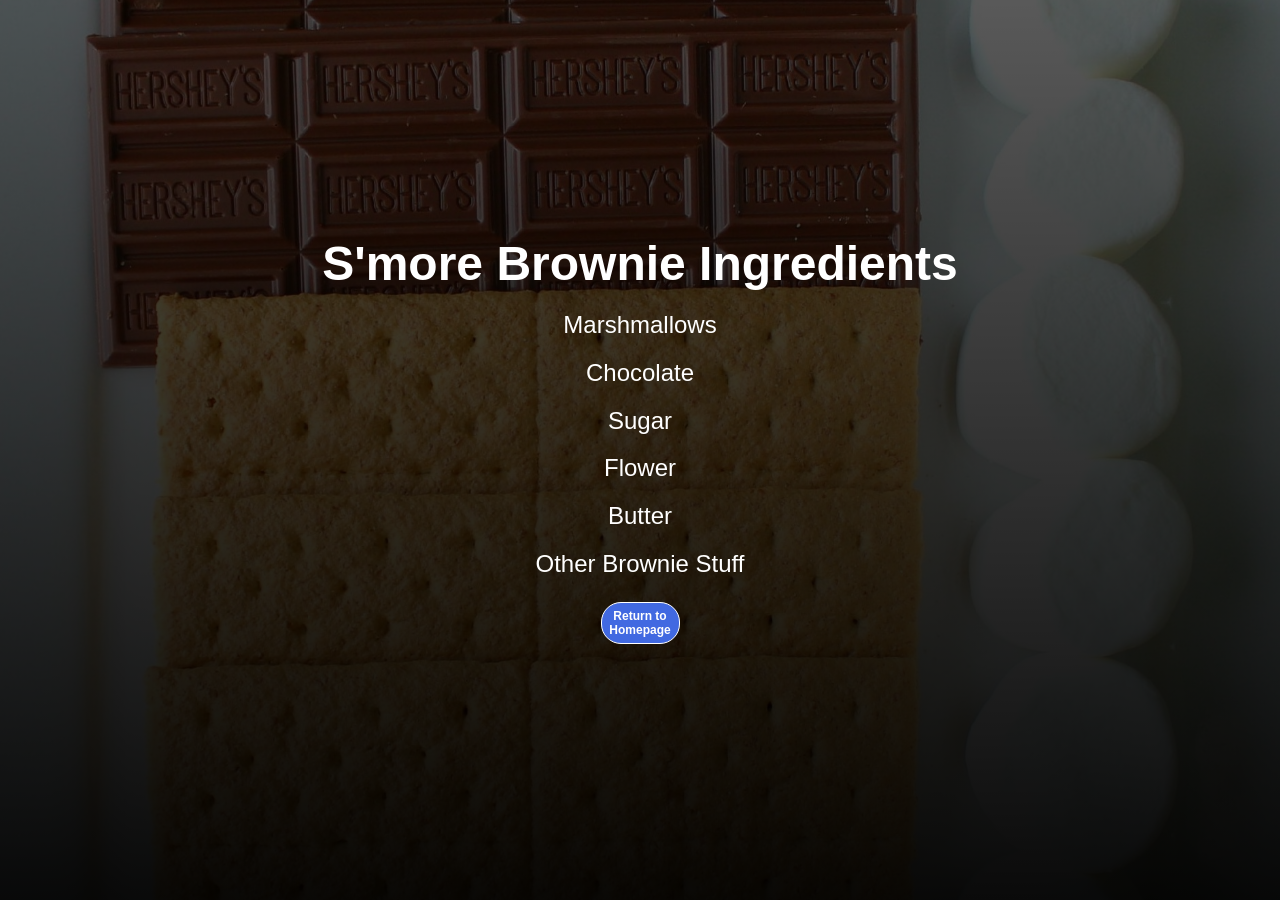
==== brownie-ingredients.html @ dc6810a4 "commit" ====
<html lang="en">
  <head>
   
    <meta charset="UTF-8" />
    <meta name="viewport" content="width=device-width, initial-scale=1.0" />
  
    <title>Trilling Bowl</title>
    <link rel="stylesheet" href="css/hero-brownie-ingredients.css" />   <!--style sheet for this page-->
    
    
  </head>
  
  <body>
<!--sets up background imaage, and buttons-->
    <section class="hero">
        <div class="hero-inner">
            <h1>S'more Brownie Ingredients</h1>
            <h2>Marshmallows</h2>
            <h2>Chocolate</h2>
            <h2>Sugar</h2>
            <h2>Flower</h2>
            <h2>Butter</h2>
            <h2>Other Brownie Stuff</h2>
            <br><br><br>
            <a href="index.html" class="btn-homepage">Return to Homepage</a>
            </div>
    </section>
  </body>
</html>
---- css/hero-brownie-ingredients.css ----
body {
      margin:0;
      font-family: sans-serif;
}

.hero {
    width: 100vw;
    height: 100vh;
    display: flex;
    justify-content: center; /* centers text horizontally */
    text-align: center; /* centers text */
    color: white; /*text is white so that it is visible */
    align-items: center; /*centers text in the middle of the page, i.e., centers text vertically */
    /* align-items: flex-start; COMMENT starts text at top of flex box */
    
    /*background image styles */
    background-image: linear-gradient(rgba(0,0,0,0.65),rgba(0,0,0,0.96)),url('./images/smore-ingredients2.jpg'); /* background image */
    background-size: cover; /* covers the full page */
    background-position: center center; /* positions image at center of screen */
    background-repeat: no-repeat; /* stops image from tiling */
    background-attachment: fixed; /* makes the background stay in the same spot as you scroll */
    position: relative;
  }

/* code if you want to use different image on iphones held vertically (using the same image here) */
@media (max-width: 450px){
  .hero {
    background-image: linear-gradient(rgba(0,0,0,0.8),rgba(0,0,0,0.8)),url('./images/smore-ingredients2.jpg');
    z-index:0;
  }
}


/* code if you want to use a different image on devices in landscape mode - height greater than width (uses same image here) */
@media (orientation: portrait){
  .hero {
    background-image: linear-gradient(rgba(0,0,0,0.8),rgba(0,0,0,0.8)),url("./images/smore-ingreadients2.jpg");
    z-index:0;
   }
}



.hero h1 {
  font-size: 3em;  /*font size for header text */
  margin-top: -20;  /* shrinks margin just above header */
  margin-bottom: 0.1em;  /* shrinks margin just below header */
}




/* CSS styling for S'more Cookie button */
.hero .btn-homepage {
  display: block;
  width: 65px;
  padding: 0.5em; /* adds padding around button text */
  margin-top: -50px; /* margin moves button up over cookie */
  margin-left: auto; /*pushes button to the right, just over the cookie */
  margin-right: auto;
  position: relative;
  
  
  /* button font properties */
  color: white;
  text-decoration: none;
  font-size: 75%;
  font-weight:bold;

  /* border styles */
  border: 1px solid white; /* button border color */
  border-radius: 20px; /*rounded edges around button */

  /*button background color and opacity */
  background-color: royalblue;
}

.hero-inner h2 {
    font-weight: 300;
}

.hero-inner h3 {
  font-weight: 200;
  color: lightblue;
  }
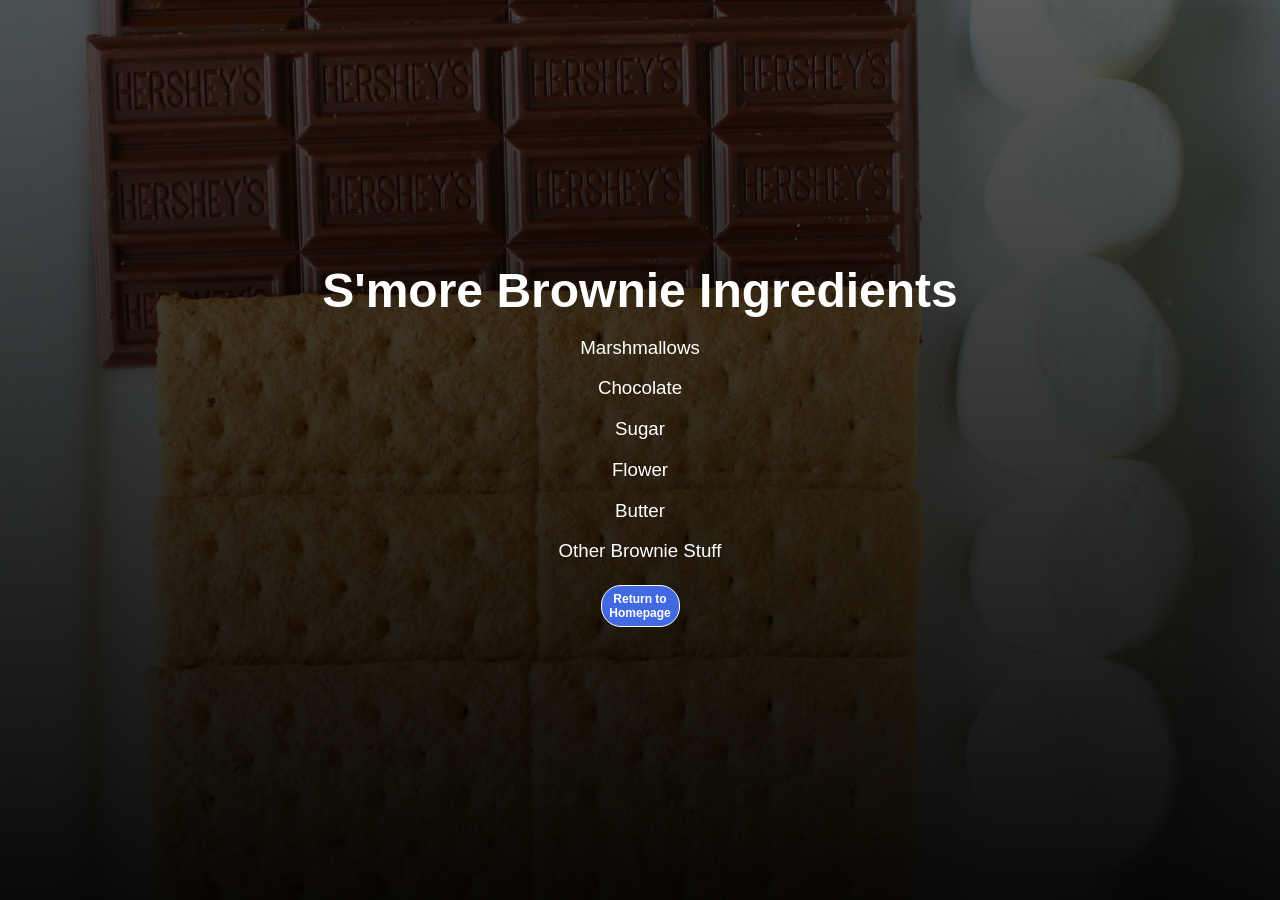
==== commit 3c06ac16: "commit" ====
--- a/brownie-ingredients.html
+++ b/brownie-ingredients.html
@@ -15,12 +15,12 @@
     <section class="hero">
         <div class="hero-inner">
             <h1>S'more Brownie Ingredients</h1>
-            <h2>Marshmallows</h2>
-            <h2>Chocolate</h2>
-            <h2>Sugar</h2>
-            <h2>Flower</h2>
-            <h2>Butter</h2>
-            <h2>Other Brownie Stuff</h2>
+            <h3>Marshmallows</h3>
+            <h3>Chocolate</h3>
+            <h3>Sugar</h3>
+            <h3>Flower</h2>
+            <h3>Butter</h2>
+            <h3>Other Brownie Stuff</h3>
             <br><br><br>
             <a href="index.html" class="btn-homepage">Return to Homepage</a>
             </div>
--- a/css/hero-brownie-ingredients.css
+++ b/css/hero-brownie-ingredients.css
@@ -43,7 +43,7 @@
 
 .hero h1 {
   font-size: 3em;  /*font size for header text */
-  margin-top: -20;  /* shrinks margin just above header */
+  margin-top: -10;  /* shrinks margin just above header */
   margin-bottom: 0.1em;  /* shrinks margin just below header */
 }
 
@@ -81,5 +81,4 @@
 
 .hero-inner h3 {
   font-weight: 200;
-  color: lightblue;
-  }
+}
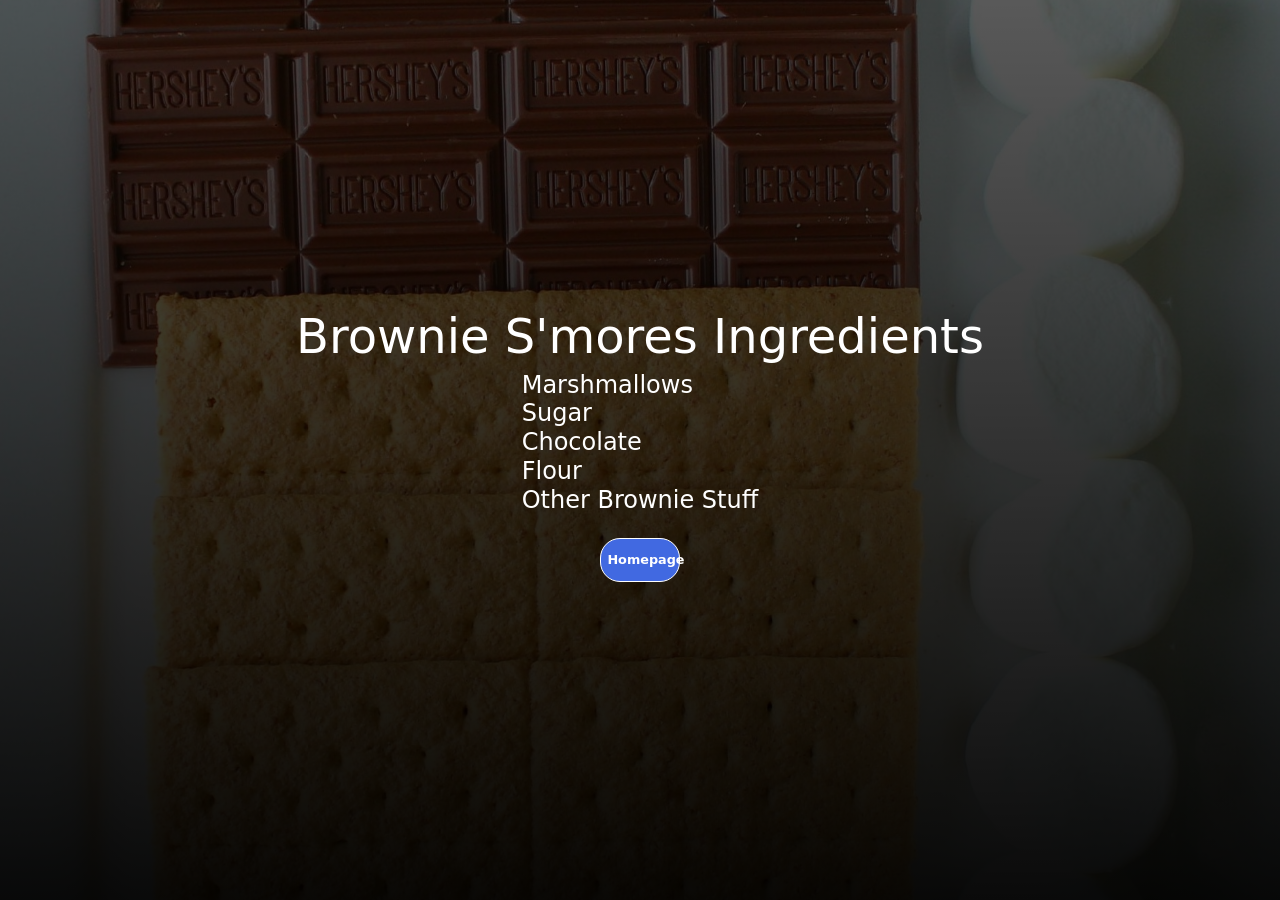
==== commit 5e384da3: "commit" ====
--- a/brownie-ingredients.html
+++ b/brownie-ingredients.html
@@ -6,24 +6,30 @@
   
     <title>Trilling Bowl</title>
     <link rel="stylesheet" href="css/hero-brownie-ingredients.css" />   <!--style sheet for this page-->
+    <link rel="stylesheet" href="css/screen.css" />
+    <link rel="stylesheet" href="https://stackpath.bootstrapcdn.com/bootstrap/5.0.0-alpha1/css/bootstrap.min.css" integrity="sha384-r4NyP46KrjDleawBgD5tp8Y7UzmLA05oM1iAEQ17CSuDqnUK2+k9luXQOfXJCJ4I" crossorigin="anonymous" />
+    <link href="https://fonts.googleapis.com/css?family=Open+Sans:300,400,700" rel="stylesheet">
     
     
   </head>
   
   <body>
 <!--sets up background imaage, and buttons-->
-    <section class="hero">
-        <div class="hero-inner">
-            <h1>S'more Brownie Ingredients</h1>
-            <h3>Marshmallows</h3>
-            <h3>Chocolate</h3>
-            <h3>Sugar</h3>
-            <h3>Flower</h2>
-            <h3>Butter</h2>
-            <h3>Other Brownie Stuff</h3>
-            <br><br><br>
-            <a href="index.html" class="btn-homepage">Return to Homepage</a>
+    
+
+<section class="hero">
+      <div class="hero-inner">
+
+      <h1 class="center">Brownie S'mores Ingredients</h1>
+      <p class="lead" id="prizes">Marshmallows<br>Sugar<br>Chocolate<br>Flour<br>Other Brownie Stuff</p>
+     
+      
+            <br><br> 
+            <a href="index.html" class="btn-homepage">Homepage</a>
             </div>
+          
     </section>
   </body>
 </html>
+
+
--- a/css/hero-brownie-ingredients.css
+++ b/css/hero-brownie-ingredients.css
@@ -4,14 +4,15 @@
 }
 
 .hero {
-    width: 100vw;
+    
+    width: 100vw; 
     height: 100vh;
     display: flex;
     justify-content: center; /* centers text horizontally */
-    text-align: center; /* centers text */
+    /*text-align: center; /* centers text */
     color: white; /*text is white so that it is visible */
     align-items: center; /*centers text in the middle of the page, i.e., centers text vertically */
-    /* align-items: flex-start; COMMENT starts text at top of flex box */
+    /*align-items: flex-start; COMMENT starts text at top of flex box */
     
     /*background image styles */
     background-image: linear-gradient(rgba(0,0,0,0.65),rgba(0,0,0,0.96)),url('./images/smore-ingredients2.jpg'); /* background image */
@@ -20,6 +21,7 @@
     background-repeat: no-repeat; /* stops image from tiling */
     background-attachment: fixed; /* makes the background stay in the same spot as you scroll */
     position: relative;
+    line-height:180%
   }
 
 /* code if you want to use different image on iphones held vertically (using the same image here) */
@@ -51,9 +53,10 @@
 
 
 /* CSS styling for S'more Cookie button */
+/* CSS styling for S'more Cookie button */
 .hero .btn-homepage {
   display: block;
-  width: 65px;
+  width: 80px;
   padding: 0.5em; /* adds padding around button text */
   margin-top: -50px; /* margin moves button up over cookie */
   margin-left: auto; /*pushes button to the right, just over the cookie */
@@ -64,7 +67,7 @@
   /* button font properties */
   color: white;
   text-decoration: none;
-  font-size: 75%;
+  font-size: 80%;
   font-weight:bold;
 
   /* border styles */
@@ -75,10 +78,12 @@
   background-color: royalblue;
 }
 
+
 .hero-inner h2 {
     font-weight: 300;
 }
 
 .hero-inner h3 {
   font-weight: 200;
+  line-height: 0.7
 }
--- a/css/screen.css
+++ b/css/screen.css
@@ -0,0 +1,141 @@
+
+/* figure out why we have this?? */
+h1 {
+  font-weight: bold;
+}
+
+.center {
+  /* removed original flexbox code and replaced with text-align: center */
+  /* display: flex;
+  justify-content: center; */
+  width: 86vw;  /* need this to correctly center the "Leader Board" text on the page */
+  font-size: 2.5em;
+  text-align: center;
+}
+
+.border-1 {
+  margin-left: 75px;
+  margin-right: 100px;
+}
+
+@media (max-width: 450px){
+	.border-1 {
+		margin-left: 30px;
+        margin-right:30px; 		
+	}
+}
+
+
+
+.list-center-justify {
+    display: grid;
+    place-items: center;
+    font-size: 1.1em;
+}
+  
+
+#prizes {
+  display: flex;
+  justify-content: center;
+  width: 86vw;  /* centers list of prizes */
+  font-size: 1.5em;
+}
+
+
+
+.my-bg-photo {
+  background: url('images/test-3.jpg') no-repeat;
+  background-size: cover;
+  background-position: 50% 100%; /* pushes picture up slightly so "Trilling Bowl" displays properly on mnonitor  (OLD COMMENT 50% 34% for sb.jpeg)  */
+  position: relative;
+}
+
+.my-bg-photo * {
+  position: relative;
+  z-index: 10;
+}
+
+.my-bg-photo:before {
+  content: " ";
+  position: absolute;
+  z-index: 1;
+  top: 0;
+  bottom: 0;
+  left: 0;
+  right: 0;
+  background-color: #000;
+  opacity: .6;
+}
+
+.my-bg-photo-2 {
+  background: url('images/sb1.png') no-repeat;
+  background-size: cover;
+  background-position: 50% 22%;
+  position: relative;
+}
+.my-bg-photo-2 * {
+  position: relative;
+  z-index: 10;
+}
+
+.my-bg-photo-2:before {
+  content: " ";
+  position: absolute;
+  z-index: 1;
+  top: 0;
+  bottom: 0;
+  left: 0;
+  right: 0;
+  background-color: #000;
+  opacity: .65;
+}
+
+.my-bg-photo-1 {
+  background: url('images/super-bowl-picture.jpg') no-repeat;
+  background-size: cover;
+  background-position: 50% 18%;  
+  position: relative;
+}
+
+@media (max-width: 450px){
+	.my-bg-photo-1 {
+		background-position: 40% 8%;  /* picture needs to shift a little to the right on iphones */
+		
+	}
+}
+
+
+
+
+.my-bg-photo-1 * {
+  position: relative;
+  z-index: 10;
+}
+
+.my-bg-photo-1:before {
+  content: " ";
+  position: absolute;
+  z-index: 1;
+  top: 0;
+  bottom: 0;
+  left: 0;
+  right: 0;
+  background-color: #000;
+  opacity: .65;
+}
+
+.my-custom-container {
+  max-width: 800px;
+}
+
+.accordion .btn-link:focus {
+  box-shadow: none;
+}
+
+.my-drawing {
+  transition: all .33s ease-out;
+}
+
+.my-drawing:hover {
+  transform: scale(1.054) rotate(15deg);
+}
